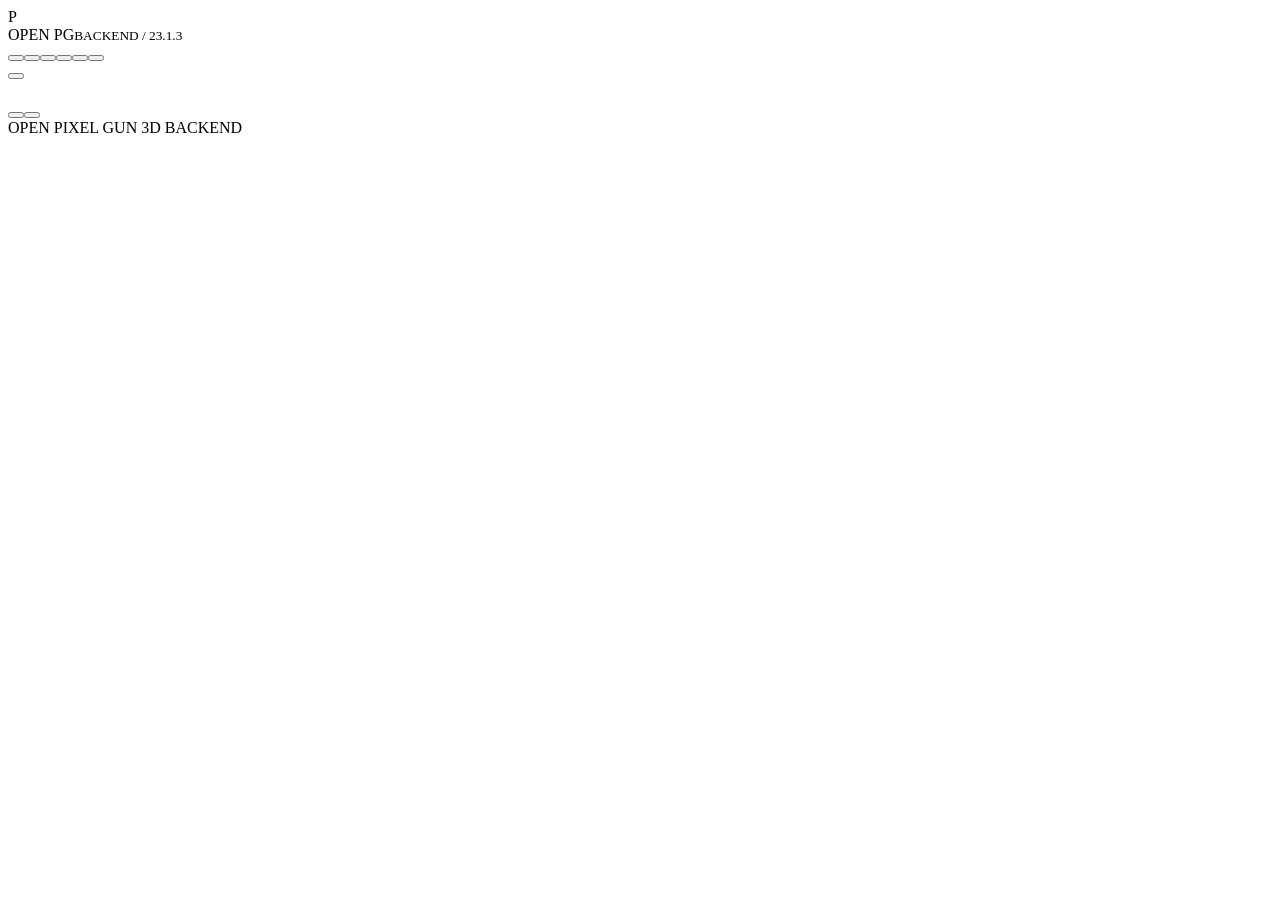
==== internal/api/admin_assets/console.html @ ccc434fa "feat(admin): add bulk modules and interface preferences" ====
<!doctype html>
<html lang="ru" data-theme="dark">
  <head>
    <meta charset="utf-8" />
    <meta name="viewport" content="width=device-width, initial-scale=1" />
    <title>OPEN PG · Admin</title>
    <script>
      try {
        if (localStorage.getItem("opg3d_admin_theme") === "light")
          document.documentElement.dataset.theme = "light";
      } catch (_) {}
    </script>
    <style>
      /* CONSOLE_CSS */
    </style>
  </head>
  <body>
    <div class="app">
      <aside class="sidebar">
        <div class="brand">
          <span class="brand-mark">P</span>
          <div>OPEN PG<small>BACKEND / 23.1.3</small></div>
        </div>
        <nav data-aria="menu" id="navigation">
          <button data-route="overview" data-i18n="overview"></button
          ><button data-route="players" data-i18n="players"></button
          ><button data-route="catalog" data-i18n="catalog"></button
          ><button data-route="support" data-i18n="support"></button
          ><button data-route="logs" data-i18n="logs"></button
          ><button data-route="settings" data-i18n="settings"></button>
        </nav>
        <div class="sidebar-foot">
          <span class="connection-dot" id="connectionDot"></span
          ><span id="connectionState" data-i18n="offline"></span
          ><button id="connectionOpen" data-i18n="connection"></button>
        </div>
      </aside>
      <div class="workspace">
        <header class="topbar">
          <div>
            <h1 id="routeTitle"></h1>
            <p id="routeHint"></p>
          </div>
          <div class="top-actions">
            <button id="refresh" data-i18n="refresh"></button
            ><button id="logout" data-i18n="logout"></button>
          </div>
        </header>
        <p
          id="status"
          class="notice"
          role="status"
          aria-live="polite"
          hidden
        ></p>
        <main>
          <section id="page-overview" class="page" hidden>
            <div class="section-heading">
              <h2 data-i18n="serverSummary"></h2>
              <span class="badge">23.1.3</span>
            </div>
            <div id="stats" class="cards"></div>
            <div class="quick-links">
              <button data-route="players">
                <strong data-i18n="managePlayers"></strong
                ><span data-i18n="managePlayersHint"></span></button
              ><button data-route="catalog">
                <strong data-i18n="browseCatalog"></strong
                ><span data-i18n="browseCatalogHint"></span>
              </button>
            </div>
          </section>
          <section id="page-players" class="page" hidden>
            <div id="playerList">
              <div class="toolbar">
                <label class="search-field"
                  ><span data-i18n="playerSearch"></span
                  ><input
                    id="q"
                    type="search"
                    data-placeholder="playerSearchPlaceholder" /></label
                ><label class="check"
                  ><input type="checkbox" id="onlyBanned" /><span
                    data-i18n="onlyBanned"
                  ></span></label
                ><button class="primary" id="find" data-i18n="find"></button>
              </div>
              <div class="table-wrap">
                <table>
                  <thead>
                    <tr>
                      <th data-i18n="player"></th>
                      <th data-i18n="level"></th>
                      <th data-i18n="coins"></th>
                      <th data-i18n="gems"></th>
                      <th data-i18n="state"></th>
                      <th></th>
                    </tr>
                  </thead>
                  <tbody id="players"></tbody>
                </table>
              </div>
              <p class="muted" id="playersHint"></p>
            </div>
            <div id="playerDetail" hidden>
              <button
                class="back"
                id="backPlayers"
                data-i18n="backPlayers"
              ></button>
              <div class="player-heading">
                <div>
                  <h2 id="playerName"></h2>
                  <span class="mono" id="playerID"></span>
                </div>
                <span id="playerBan" class="badge"></span>
              </div>
              <div class="tabs" role="tablist" id="playerTabs">
                <button
                  data-tab="profile"
                  data-i18n="profile"
                  role="tab"
                ></button
                ><button
                  data-tab="inventory"
                  data-i18n="inventory"
                  role="tab"
                ></button
                ><button
                  data-tab="moderation"
                  data-i18n="moderation"
                  role="tab"
                ></button
                ><button
                  data-tab="advanced"
                  data-i18n="advanced"
                  role="tab"
                ></button>
              </div>
              <div id="tab-profile" class="tab-panel">
                <div class="panel compact">
                  <h3 data-i18n="counters"></h3>
                  <form id="profileForm">
                    <div class="form-grid">
                      <label
                        ><span data-i18n="nick"></span
                        ><input id="pfNick" required maxlength="200" /></label
                      ><label
                        ><span data-i18n="level"></span
                        ><input
                          id="pfLevel"
                          type="number"
                          min="1"
                          max="65"
                          required /></label
                      ><label
                        ><span data-i18n="xp"></span
                        ><input
                          id="pfExp"
                          type="number"
                          min="0"
                          step="1"
                          required /></label
                      ><label
                        ><span data-i18n="coins"></span
                        ><input
                          id="pfCoins"
                          type="number"
                          min="0"
                          step="1"
                          required /></label
                      ><label
                        ><span data-i18n="gems"></span
                        ><input
                          id="pfGems"
                          type="number"
                          min="0"
                          step="1"
                          required
                      /></label>
                    </div>
                    <p class="muted" data-i18n="syncHint"></p>
                    <button
                      class="primary"
                      id="pfSave"
                      data-i18n="saveProfile"
                    ></button>
                  </form>
                </div>
              </div>
              <div id="tab-inventory" class="tab-panel" hidden>
                <div class="toolbar">
                  <label class="search-field"
                    ><span data-i18n="ownedSearch"></span
                    ><input
                      id="ownedSearch"
                      type="search"
                      maxlength="200"
                      data-placeholder="itemSearchPlaceholder" /></label
                  ><label
                    ><span data-i18n="category"></span
                    ><select id="ownedType" class="type-select"></select></label
                  ><button id="ownedReload" data-i18n="refresh"></button>
                </div>
                <div class="actionbar">
                  <span id="ownedCount" class="muted"></span>
                  <div>
                    <button
                      class="primary"
                      id="openCatalog"
                      data-i18n="giveItem"
                    ></button
                    ><button
                      id="grantAllWeapons"
                      data-i18n="grantAllWeapons"
                    ></button
                    ><button
                      id="grantAllWear"
                      data-i18n="grantAllWear"
                    ></button
                    ><button
                      id="grantAllArmor"
                      data-i18n="grantAllArmor"
                    ></button
                    ><button
                      id="grantAllGadgets"
                      data-i18n="grantAllGadgets"
                    ></button
                    ><button
                      id="grantAllPets"
                      data-i18n="grantAllPets"
                    ></button
                    ><button
                      id="grantAllModules"
                      data-i18n="grantAllModules"
                    ></button
                    ><button
                      class="danger-outline"
                      id="revokeAllWeapons"
                      data-i18n="revokeAllWeapons"
                    ></button
                    ><button
                      class="danger-outline"
                      id="revokeAll"
                      data-i18n="revokeAll"
                    ></button>
                  </div>
                </div>
                <p class="muted small-note" data-i18n="protectedHint"></p>
                <p id="ownedStatus" class="inline-status" role="status"></p>
                <div id="ownedItems" class="table-wrap"></div>
                <div class="pager">
                  <button id="ownedPrev" data-i18n="previous"></button
                  ><span id="ownedPage"></span
                  ><button id="ownedNext" data-i18n="next"></button>
                </div>
              </div>
              <div id="tab-moderation" class="tab-panel" hidden>
                <div class="panel compact">
                  <h3 data-i18n="moderation"></h3>
                  <p id="banDetails" class="muted"></p>
                  <form id="banForm">
                    <div class="form-grid">
                      <label
                        ><span data-i18n="reason"></span
                        ><input id="bnReason" maxlength="500" /></label
                      ><label
                        ><span data-i18n="minutes"></span
                        ><input
                          id="bnMinutes"
                          type="number"
                          min="0"
                          value="0"
                          required
                      /></label>
                    </div>
                    <label class="check"
                      ><input id="bnDevice" type="checkbox" checked /><span
                        data-i18n="banDevice"
                      ></span
                    ></label>
                    <div class="button-row">
                      <button class="danger" id="bnDo" data-i18n="ban"></button
                      ><button
                        type="button"
                        id="bnUndo"
                        data-i18n="unban"
                      ></button>
                    </div>
                  </form>
                </div>
              </div>
              <div id="tab-advanced" class="tab-panel" hidden>
                <div class="panel">
                  <p class="warning" data-i18n="rawWarning"></p>
                  <label
                    ><span data-i18n="rawSection"></span
                    ><select id="rawSection">
                      <option>prefs</option>
                      <option>progress</option>
                      <option>progress_document</option>
                      <option>progress_slots</option>
                      <option>client_state</option>
                    </select></label
                  >
                  <div id="rawEditors">
                    <textarea id="rawPrefs" spellcheck="false"></textarea
                    ><textarea
                      id="rawProgress"
                      hidden
                      spellcheck="false"
                    ></textarea
                    ><textarea
                      id="rawDocument"
                      hidden
                      spellcheck="false"
                    ></textarea
                    ><textarea
                      id="rawSlots"
                      hidden
                      spellcheck="false"
                    ></textarea
                    ><textarea
                      id="rawClientState"
                      hidden
                      spellcheck="false"
                    ></textarea>
                  </div>
                  <div class="button-row">
                    <button id="rawSave" data-i18n="saveRaw"></button
                    ><button id="showMetadata" data-i18n="metadata"></button
                    ><button
                      id="pfDelete"
                      class="danger-outline"
                      data-i18n="deleteAccount"
                    ></button>
                  </div>
                  <pre id="metadata" hidden></pre>
                </div>
              </div>
            </div>
          </section>
          <section id="page-catalog" class="page" hidden>
            <div class="target-bar">
              <div>
                <span class="muted" data-i18n="grantTarget"></span
                ><strong id="catalogTarget"></strong>
              </div>
              <button id="choosePlayer" data-i18n="choosePlayer"></button>
            </div>
            <div class="toolbar">
              <label class="search-field"
                ><span data-i18n="catalogSearch"></span
                ><input
                  id="catalogSearch"
                  type="search"
                  maxlength="200"
                  data-placeholder="itemSearchPlaceholder" /></label
              ><label
                ><span data-i18n="category"></span
                ><select id="catalogType" class="type-select"></select></label
              ><button
                class="primary"
                id="catalogFind"
                data-i18n="find"
              ></button>
            </div>
            <p class="muted small-note" data-i18n="catalogHint"></p>
            <p id="catalogStatus" class="inline-status" role="status"></p>
            <div id="catalogItems" class="table-wrap"></div>
            <div class="pager">
              <button id="catalogPrev" data-i18n="previous"></button
              ><span id="catalogCount"></span
              ><button id="catalogNext" data-i18n="next"></button>
            </div>
          </section>
          <section id="page-support" class="page" hidden>
            <div class="tabs" id="supportTabs">
              <button data-support="identity" data-i18n="changeID"></button
              ><button data-support="transfer" data-i18n="transfer"></button
              ><button data-support="reconcile" data-i18n="reconcile"></button>
            </div>
            <div id="support-identity" class="panel compact">
              <h3 data-i18n="changeID"></h3>
              <p class="muted" data-i18n="changeIDHint"></p>
              <label><span data-i18n="oldID"></span><input id="cidOld" /></label
              ><label
                ><span data-i18n="newID"></span
                ><input id="cidNew" inputmode="numeric" maxlength="9" /></label
              ><button
                class="primary"
                id="doChangeId"
                data-i18n="changeID"
              ></button>
            </div>
            <div id="support-transfer" class="panel compact" hidden>
              <h3 data-i18n="transfer"></h3>
              <p class="warning" data-i18n="transferHint"></p>
              <label
                ><span data-i18n="fromID"></span><input id="trFrom" /></label
              ><label><span data-i18n="toID"></span><input id="trTo" /></label
              ><button
                class="primary"
                id="doTransfer"
                data-i18n="transfer"
              ></button>
            </div>
            <div id="support-reconcile" class="panel compact" hidden>
              <h3 data-i18n="reconcile"></h3>
              <p class="muted" data-i18n="reconcileHint"></p>
              <label
                ><span data-i18n="sourceID"></span
                ><input id="rcSource" /></label
              ><label
                ><span data-i18n="targetID"></span
                ><input id="rcTarget" /></label
              ><button
                class="primary"
                id="doReconcile"
                data-i18n="reconcile"
              ></button>
            </div>
          </section>
          <section id="page-settings" class="page" hidden>
            <div class="panel compact settings-panel">
              <h2 data-i18n="interfaceSettings"></h2>
              <p class="muted" data-i18n="settingsDescription"></p>
              <form id="settingsForm">
                <label
                  ><span data-i18n="theme"></span
                  ><select id="uiTheme">
                    <option value="dark" data-i18n="themeDark"></option>
                    <option value="light" data-i18n="themeLight"></option>
                  </select></label
                ><label
                  ><span data-i18n="language"></span
                  ><select id="uiLanguage">
                    <option value="ru" data-i18n="languageRussian"></option>
                    <option value="en" data-i18n="languageEnglish"></option>
                  </select></label
                ><button class="primary" data-i18n="saveSettings"></button>
              </form>
              <p id="settingsStatus" class="inline-status" role="status"></p>
            </div>
          </section>
          <section id="page-logs" class="page" hidden>
            <div class="toolbar">
              <label class="search-field"
                ><span data-i18n="logFilter"></span
                ><input id="logFilter" type="search" /></label
              ><button class="primary" id="logStart" data-i18n="start"></button
              ><button id="logStop" disabled data-i18n="stop"></button
              ><button id="logClear" data-i18n="clear"></button>
            </div>
            <div id="log" role="log" aria-live="off"></div>
          </section>
        </main>
        <footer>
          <span>OPEN PIXEL GUN 3D BACKEND</span><span data-i18n="footer"></span>
        </footer>
      </div>
    </div>
    <dialog id="connectionDialog" aria-labelledby="connectionTitle">
      <form id="connectionForm">
        <div class="dialog-heading">
          <h2 id="connectionTitle" data-i18n="connection"></h2>
          <button
            type="button"
            data-close="connectionDialog"
            data-i18n="close"
          ></button>
        </div>
        <p class="muted" data-i18n="tokenHint"></p>
        <label
          ><span data-i18n="adminToken"></span
          ><input
            id="token"
            type="password"
            autocomplete="current-password"
            required
        /></label>
        <p id="connectionError" class="error" role="alert"></p>
        <button class="primary" id="connect" data-i18n="connect"></button>
      </form>
    </dialog>
    <dialog id="itemDialog" aria-labelledby="itemDialogTitle">
      <form id="itemForm">
        <div class="dialog-heading">
          <h2 id="itemDialogTitle"></h2>
          <button
            type="button"
            data-close="itemDialog"
            data-i18n="cancel"
          ></button>
        </div>
        <p id="itemTarget" class="target-caption"></p>
        <p id="itemIdentity" class="mono muted"></p>
        <div id="itemFields" class="form-grid">
          <label id="quantityField"
            ><span data-i18n="quantity"></span
            ><input
              id="itemQuantity"
              type="number"
              min="1"
              max="1000000"
              value="1"
              required /></label
          ><label id="levelField"
            ><span data-i18n="level"></span
            ><input
              id="itemLevel"
              type="number"
              min="1"
              max="65"
              value="65"
              required /></label
          ><label id="rarityField"
            ><span data-i18n="rarity"></span
            ><select id="itemRarity"></select
          ></label>
        </div>
        <p id="itemWarning" class="warning"></p>
        <p id="itemError" class="error" role="alert"></p>
        <div class="dialog-footer">
          <button
            type="button"
            data-close="itemDialog"
            data-i18n="cancel"
          ></button
          ><button id="itemApply" class="primary" data-i18n="apply"></button>
        </div>
      </form>
    </dialog>
    <dialog id="bulkDialog" aria-labelledby="bulkTitle">
      <form id="bulkForm">
        <div class="dialog-heading">
          <h2 id="bulkTitle"></h2>
          <button
            type="button"
            data-close="bulkDialog"
            data-i18n="cancel"
          ></button>
        </div>
        <p id="bulkTarget" class="target-caption"></p>
        <p class="muted" id="bulkDescription"></p>
        <div id="bulkFields" class="form-grid">
          <label id="bulkLevelField"
            ><span data-i18n="level"></span
            ><input
              id="bulkLevel"
              type="number"
              min="1"
              max="65"
              value="65"
              required /></label
          ><label id="bulkRarityField"
            ><span data-i18n="rarity"></span
            ><select id="bulkRarity"></select
          ></label>
        </div>
        <button id="bulkPreview" type="button" data-i18n="preview"></button>
        <div id="bulkPlan" hidden>
          <div id="bulkCounts" class="plan-counts"></div>
          <p id="bulkSample" class="muted"></p>
          <label
            ><span id="bulkConfirmLabel"></span
            ><input id="bulkConfirm" autocomplete="off" inputmode="numeric"
          /></label>
          <p class="warning" data-i18n="bulkSyncWarning"></p>
        </div>
        <p id="bulkError" class="error" role="alert"></p>
        <div class="dialog-footer">
          <button
            type="button"
            data-close="bulkDialog"
            data-i18n="cancel"
          ></button
          ><button
            id="bulkApply"
            class="danger"
            disabled
            data-i18n="applyBulk"
          ></button>
        </div>
      </form>
    </dialog>
    <script>
      /* CONSOLE_LOCALE */
      /* CONSOLE_JS */
    </script>
  </body>
</html>
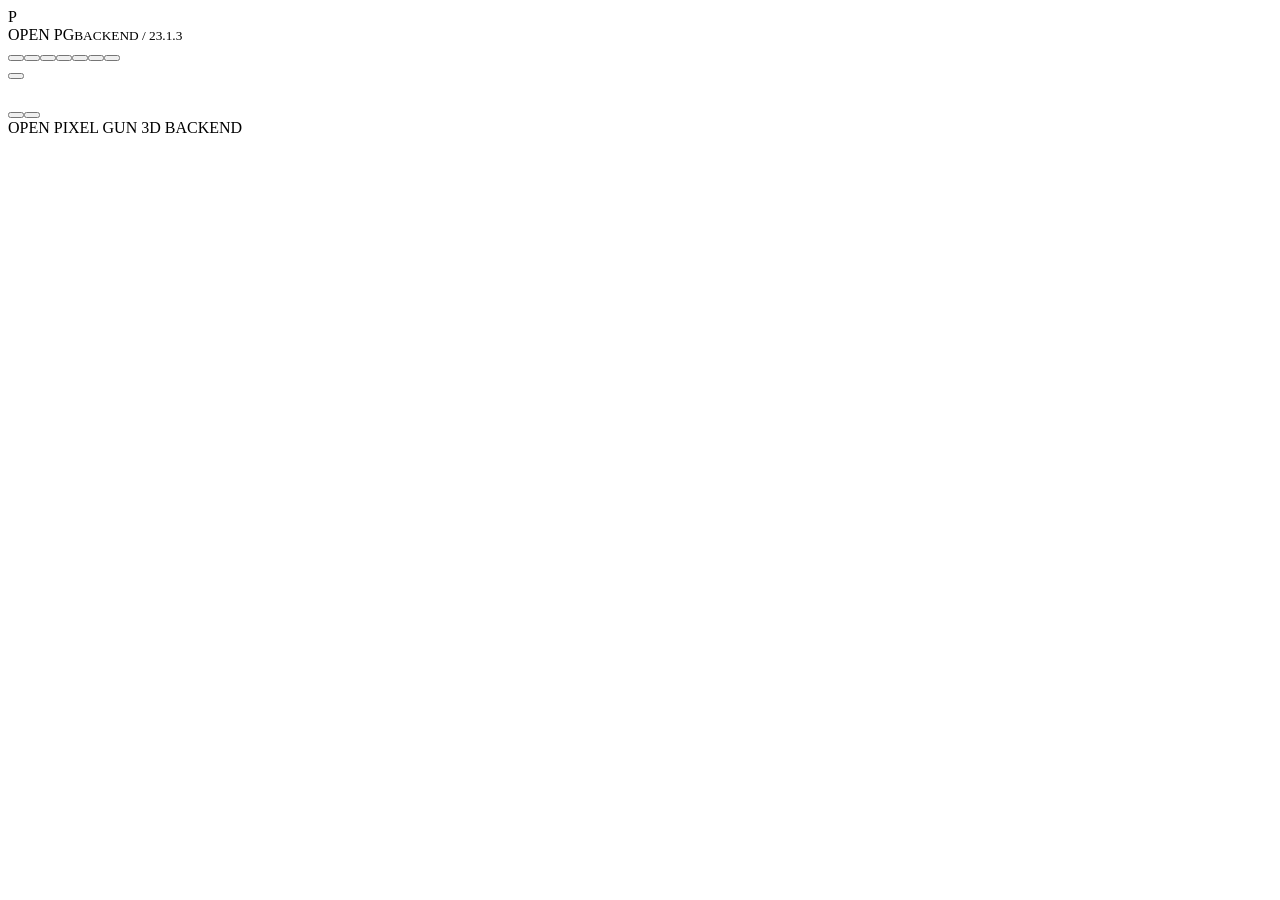
==== commit 4a7e9557: "feat: add persistent client diagnostics and admin dashboard" ====
--- a/internal/api/admin_assets/console.html
+++ b/internal/api/admin_assets/console.html
@@ -26,6 +26,7 @@
           ><button data-route="players" data-i18n="players"></button
           ><button data-route="catalog" data-i18n="catalog"></button
           ><button data-route="support" data-i18n="support"></button
+          ><button data-route="clientErrors" data-i18n="clientErrors"></button
           ><button data-route="logs" data-i18n="logs"></button
           ><button data-route="settings" data-i18n="settings"></button>
         </nav>
@@ -60,6 +61,9 @@
               <span class="badge">23.1.3</span>
             </div>
             <div id="stats" class="cards"></div>
+            <h2 data-i18n="diagnostics24h"></h2>
+            <div id="diagnosticStats" class="cards"></div>
+            <p id="diagnosticHealth" class="muted"></p>
             <div class="quick-links">
               <button data-route="players">
                 <strong data-i18n="managePlayers"></strong
@@ -69,6 +73,19 @@
                 ><span data-i18n="browseCatalogHint"></span>
               </button>
             </div>
+          </section>
+          <section id="page-clientErrors" class="page" hidden>
+            <div class="toolbar">
+              <label class="search-field"><span data-i18n="diagnosticSearch"></span><input id="diagnosticQ" type="search" data-placeholder="diagnosticSearch" /></label>
+              <label><span data-i18n="player"></span><input id="diagnosticPlayer" data-aria="player" /></label>
+              <label><span data-i18n="diagnosticLevel"></span><select id="diagnosticLevel"><option value="" data-i18n="diagnosticAll"></option><option value="error" data-i18n="diagnosticError"></option><option value="warning" data-i18n="diagnosticWarning"></option><option value="info" data-i18n="diagnosticInfo"></option></select></label>
+              <label><span data-i18n="diagnosticSource"></span><select id="diagnosticSource"><option value="" data-i18n="diagnosticAll"></option><option value="client" data-i18n="diagnosticClient"></option><option value="backend" data-i18n="diagnosticBackend"></option></select></label>
+              <button id="diagnosticFind" class="primary" data-i18n="find"></button>
+            </div>
+            <p class="muted" data-i18n="diagnosticRetention"></p>
+            <p id="diagnosticResult" role="status" aria-live="polite"></p>
+            <div class="table-wrap"><table><thead><tr><th data-i18n="diagnosticLast"></th><th data-i18n="diagnosticEvent"></th><th data-i18n="diagnosticOccurrences"></th><th data-i18n="players"></th><th data-i18n="diagnosticDetails"></th></tr></thead><tbody id="diagnosticRows"></tbody></table></div>
+            <div class="toolbar"><button id="diagnosticPrev" data-i18n="diagnosticPrev"></button><button id="diagnosticNext" data-i18n="diagnosticNext"></button></div>
           </section>
           <section id="page-players" class="page" hidden>
             <div id="playerList">
@@ -178,7 +195,28 @@
                           step="1"
                           required
                       /></label>
+                      <label
+                        ><span data-i18n="pixelPassCurrency"></span
+                        ><input
+                          id="pfPixelPassCurrency"
+                          type="number"
+                          min="0"
+                          max="2147483647"
+                          step="1"
+                          required
+                      /></label>
+                      <label
+                        ><span data-i18n="battlePassCurrency"></span
+                        ><input
+                          id="pfBattlePassCurrency"
+                          type="number"
+                          min="0"
+                          max="2147483647"
+                          step="1"
+                          required
+                      /></label>
                     </div>
+                    <p class="muted" data-i18n="passCurrenciesHint"></p>
                     <p class="muted" data-i18n="syncHint"></p>
                     <button
                       class="primary"
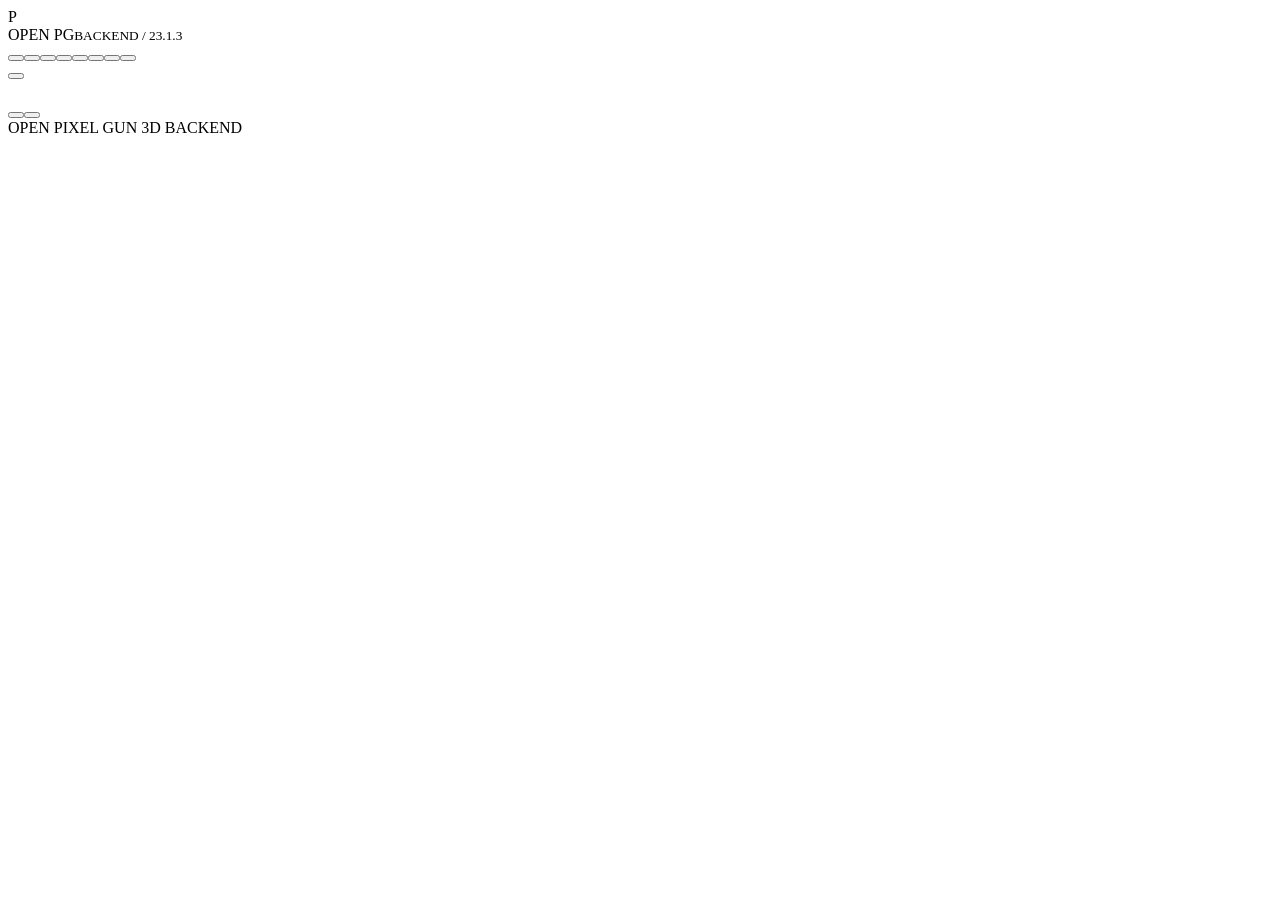
==== commit b667455c: "feat: implement stock mailbox news and admin publication" ====
--- a/internal/api/admin_assets/console.html
+++ b/internal/api/admin_assets/console.html
@@ -26,6 +26,7 @@
           ><button data-route="players" data-i18n="players"></button
           ><button data-route="catalog" data-i18n="catalog"></button
           ><button data-route="support" data-i18n="support"></button
+          ><button data-route="mailbox" data-i18n="mailbox"></button
           ><button data-route="clientErrors" data-i18n="clientErrors"></button
           ><button data-route="logs" data-i18n="logs"></button
           ><button data-route="settings" data-i18n="settings"></button>
@@ -55,6 +56,29 @@
           hidden
         ></p>
         <main>
+          <section id="page-mailbox" class="page" hidden>
+            <p data-i18n="mailboxHint"></p>
+            <form id="mailboxForm" class="panel">
+              <div class="form-grid">
+                <label><span data-i18n="mailboxType"></span><select id="mailboxType">
+                  <option value="Update" data-i18n="mailboxUpdate"></option>
+                  <option value="DeveloperMessage" data-i18n="mailboxDeveloper"></option>
+                  <option value="Entertainment" data-i18n="mailboxEntertainment"></option>
+                  <option value="Upcoming" data-i18n="mailboxUpcoming"></option>
+                  <option value="Contest" data-i18n="mailboxContest"></option>
+                </select></label>
+                <label><span data-i18n="mailboxHeaderRu"></span><input id="mailboxHeaderRu" maxlength="512" /></label>
+                <label><span data-i18n="mailboxHeaderEn"></span><input id="mailboxHeaderEn" maxlength="512" /></label>
+                <label><span data-i18n="mailboxSummaryRu"></span><textarea id="mailboxSummaryRu" maxlength="2048"></textarea></label>
+                <label><span data-i18n="mailboxSummaryEn"></span><textarea id="mailboxSummaryEn" maxlength="2048"></textarea></label>
+                <label><span data-i18n="mailboxBodyRu"></span><textarea id="mailboxBodyRu" maxlength="16384" rows="6"></textarea></label>
+                <label><span data-i18n="mailboxBodyEn"></span><textarea id="mailboxBodyEn" maxlength="16384" rows="6"></textarea></label>
+              </div>
+              <button id="mailboxPublish" type="submit" class="primary" data-i18n="mailboxPublish"></button>
+            </form>
+            <p id="mailboxResult" role="status"></p>
+            <div id="mailboxNews"></div>
+          </section>
           <section id="page-overview" class="page" hidden>
             <div class="section-heading">
               <h2 data-i18n="serverSummary"></h2>
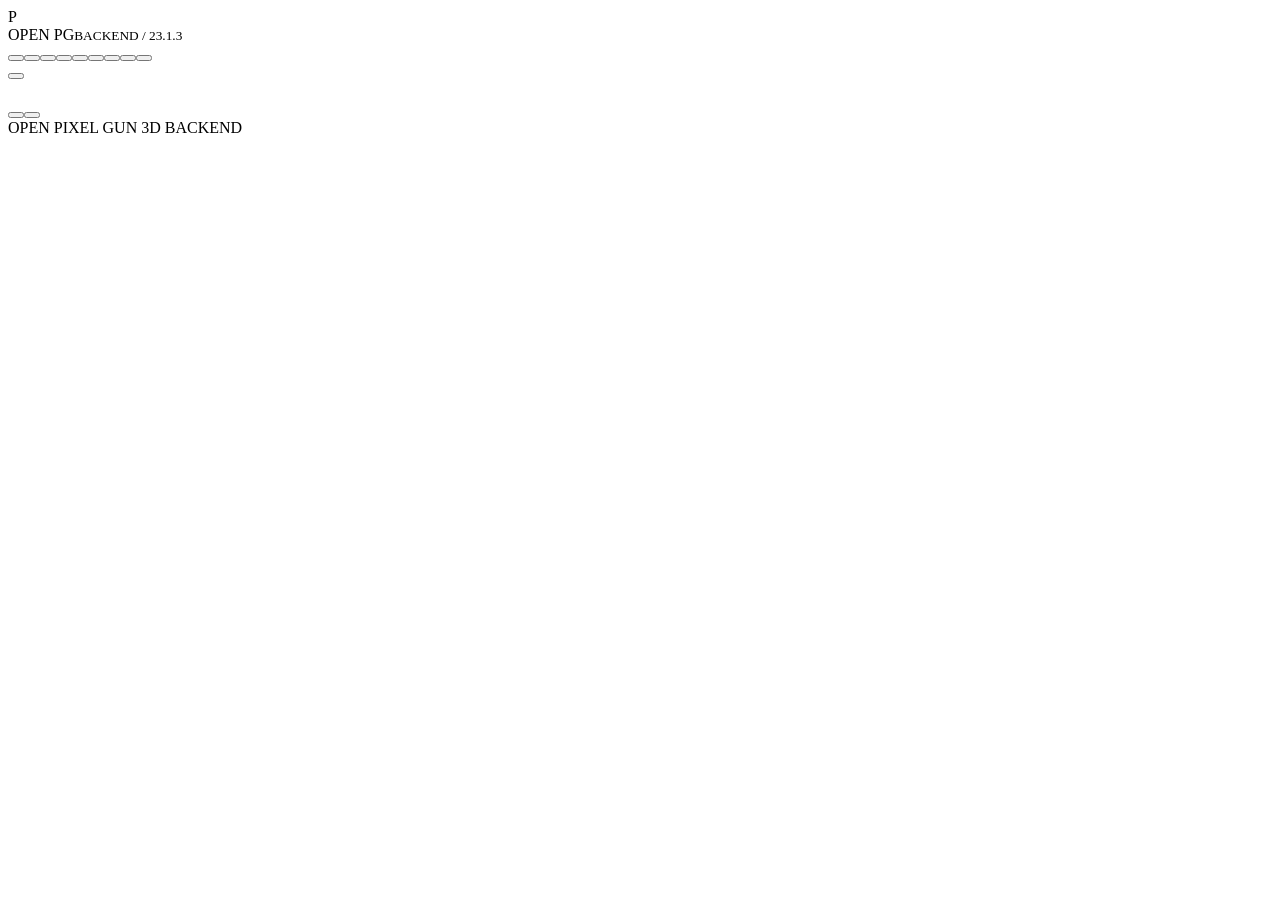
==== commit 89c45f73: "feat: add scheduled maintenance and per-player login bypass" ====
--- a/internal/api/admin_assets/console.html
+++ b/internal/api/admin_assets/console.html
@@ -29,6 +29,7 @@
           ><button data-route="mailbox" data-i18n="mailbox"></button
           ><button data-route="clientErrors" data-i18n="clientErrors"></button
           ><button data-route="logs" data-i18n="logs"></button
+          ><button data-route="maintenance" data-i18n="maintenance"></button
           ><button data-route="settings" data-i18n="settings"></button>
         </nav>
         <div class="sidebar-foot">
@@ -59,6 +60,7 @@
           <section id="page-mailbox" class="page" hidden>
             <p data-i18n="mailboxHint"></p>
             <form id="mailboxForm" class="panel">
+              <p id="mailboxEditorStatus" role="status"></p>
               <div class="form-grid">
                 <label><span data-i18n="mailboxType"></span><select id="mailboxType">
                   <option value="Update" data-i18n="mailboxUpdate"></option>
@@ -67,6 +69,10 @@
                   <option value="Upcoming" data-i18n="mailboxUpcoming"></option>
                   <option value="Contest" data-i18n="mailboxContest"></option>
                 </select></label>
+                <label><span data-i18n="mailboxPublishAt"></span><input id="mailboxPublishAt" type="datetime-local" step="1" /></label>
+                <label><span data-i18n="mailboxCoins"></span><input id="mailboxCoins" type="number" min="0" max="10000000" step="1" value="0" /></label>
+                <label><span data-i18n="mailboxGems"></span><input id="mailboxGems" type="number" min="0" max="10000000" step="1" value="0" /></label>
+                <label><span data-i18n="mailboxWeapon"></span><input id="mailboxWeapon" type="number" min="0" step="1" value="0" /></label>
                 <label><span data-i18n="mailboxHeaderRu"></span><input id="mailboxHeaderRu" maxlength="512" /></label>
                 <label><span data-i18n="mailboxHeaderEn"></span><input id="mailboxHeaderEn" maxlength="512" /></label>
                 <label><span data-i18n="mailboxSummaryRu"></span><textarea id="mailboxSummaryRu" maxlength="2048"></textarea></label>
@@ -75,6 +81,7 @@
                 <label><span data-i18n="mailboxBodyEn"></span><textarea id="mailboxBodyEn" maxlength="16384" rows="6"></textarea></label>
               </div>
               <button id="mailboxPublish" type="submit" class="primary" data-i18n="mailboxPublish"></button>
+              <button id="mailboxCancel" type="button" data-i18n="mailboxCancel" hidden></button>
             </form>
             <p id="mailboxResult" role="status"></p>
             <div id="mailboxNews"></div>
@@ -156,6 +163,9 @@
                 </div>
                 <span id="playerBan" class="badge"></span>
               </div>
+              <details class="panel"><summary data-i18n="s_evidence"></summary><div id="playerEvidence"></div></details>
+              <div class="panel"><label class="check"><input id="maintenanceAllowedFlag" type="checkbox" /><span data-i18n="maintenanceAllowed"></span></label><p class="muted" data-i18n="maintenanceAllowedHint"></p><button id="saveMaintenanceAccess" data-i18n="maintenanceAccessSave"></button></div>
+              <div class="panel"><label><input id="supportAdminFlag" type="checkbox" /><span data-i18n="s_role"></span></label><p class="muted" data-i18n="s_roleHint"></p><button id="saveSupportRole" data-i18n="s_roleSave"></button></div>
               <div class="tabs" role="tablist" id="playerTabs">
                 <button
                   data-tab="profile"
@@ -438,11 +448,13 @@
           </section>
           <section id="page-support" class="page" hidden>
             <div class="tabs" id="supportTabs">
+              <button data-support="tickets" data-i18n="s_adminTitle"></button>
               <button data-support="identity" data-i18n="changeID"></button
               ><button data-support="transfer" data-i18n="transfer"></button
               ><button data-support="reconcile" data-i18n="reconcile"></button>
             </div>
-            <div id="support-identity" class="panel compact">
+            <div id="support-tickets" class="panel"><div id="supportTickets"></div></div>
+            <div id="support-identity" class="panel compact" hidden>
               <h3 data-i18n="changeID"></h3>
               <p class="muted" data-i18n="changeIDHint"></p>
               <label><span data-i18n="oldID"></span><input id="cidOld" /></label
@@ -481,6 +493,24 @@
                 id="doReconcile"
                 data-i18n="reconcile"
               ></button>
+            </div>
+          </section>
+          <section id="page-maintenance" class="page" hidden>
+            <div class="panel compact settings-panel">
+              <h2 data-i18n="maintenance"></h2>
+              <p class="muted" data-i18n="maintenanceDescription"></p>
+              <p id="maintenanceState" role="status"></p>
+              <p id="maintenanceWindow" class="mono"></p>
+              <form id="maintenanceForm">
+                <label><span data-i18n="maintenanceStart"></span><input id="maintenanceStart" type="datetime-local" step="1" required /></label>
+                <label><span data-i18n="maintenanceEnd"></span><input id="maintenanceEnd" type="datetime-local" step="1" required /></label>
+                <button id="maintenanceSave" data-i18n="maintenanceSave"></button>
+              </form>
+              <div class="button-row">
+                <button id="maintenanceNow" class="danger" data-i18n="maintenanceNow"></button>
+                <button id="maintenanceStop" data-i18n="maintenanceStop"></button>
+              </div>
+              <p id="maintenanceResult" class="inline-status" role="status"></p>
             </div>
           </section>
           <section id="page-settings" class="page" hidden>
